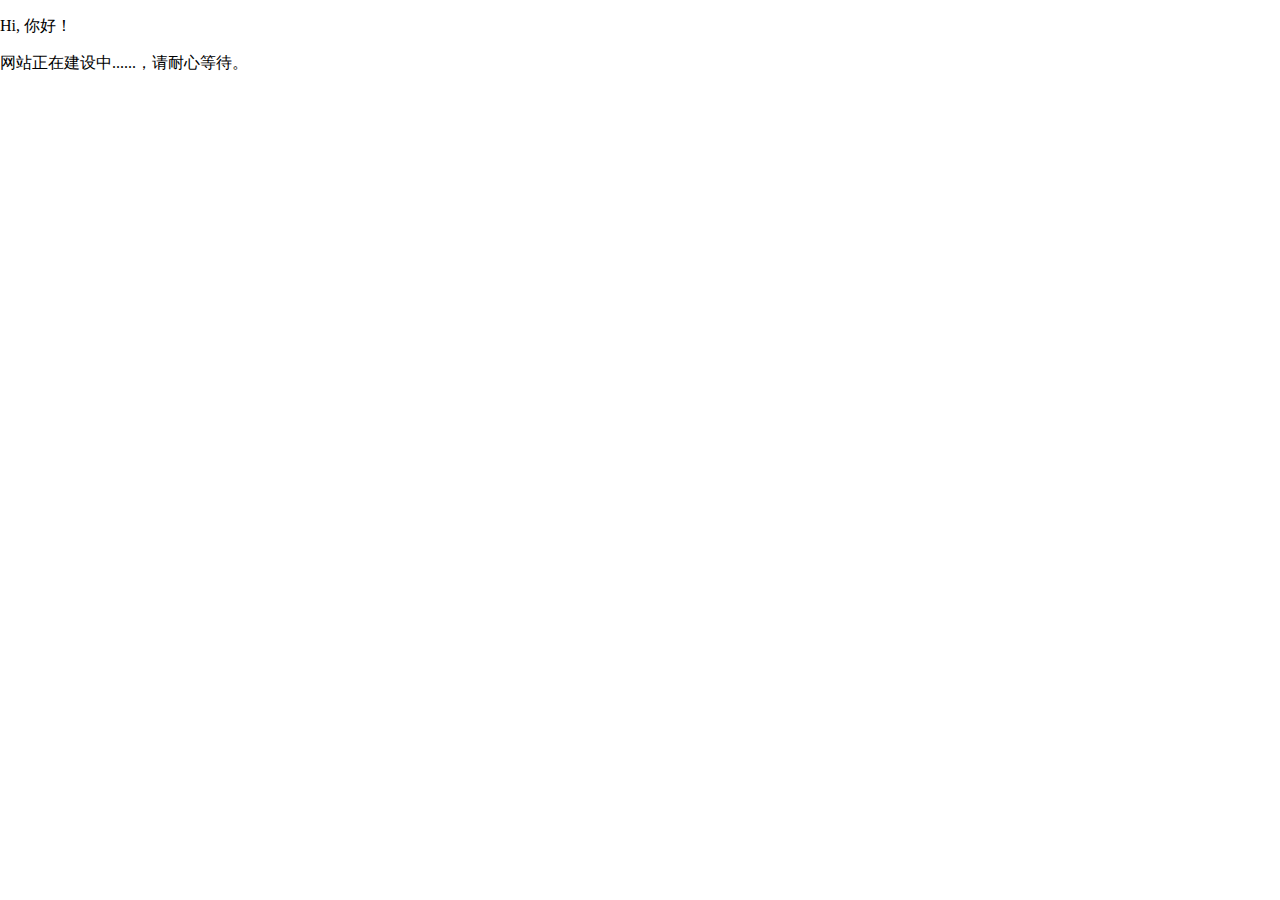
==== index.html @ e306aad0 "17:42" ====
<!DOCTYPE html>
<html style="width:100%;height:100%;">
  
  <head>
    <meta charset="utf-8">
    <meta http-equiv="X-UA-Compatible" content="IE=edge,chrome=1">
    <title>
      学象棋
    </title>
  </head>
  
  <body style="width:100%;margin: 0; height: 800px;padding:0">
    <p>
      Hi, 你好！
    </p>
    <p class='h1'>
      网站正在建设中......，请耐心等待。
    </p>
    <!-- <script type="module" src="piece.js"></script> 引入piece模型-->
    <script type="module" src="board.js">
    </script>
    <!-- 引入board模型-->
  </body>

</html>
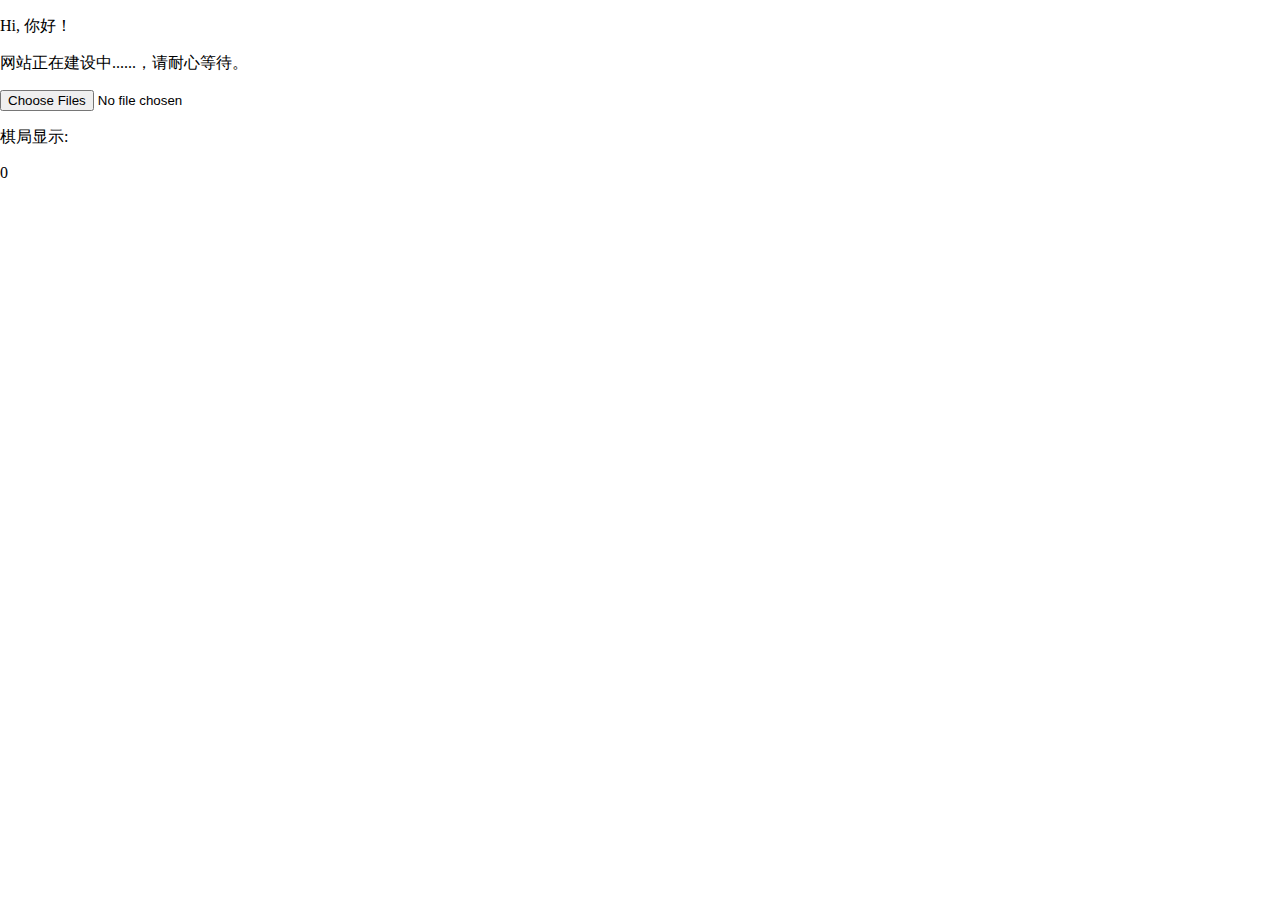
==== commit 35d9840e: "20180603-00:07" ====
--- a/index.html
+++ b/index.html
@@ -1,25 +1,25 @@
 <!DOCTYPE html>
-<html style="width:100%;height:100%;">
-  
+<html style="width:100%;height:100%;">  
   <head>
     <meta charset="utf-8">
     <meta http-equiv="X-UA-Compatible" content="IE=edge,chrome=1">
     <title>
       学象棋
     </title>
-  </head>
-  
-  <body style="width:100%;margin: 0; height: 800px;padding:0">
+  </head>  
+  <body id="body" style="width:100%;margin: 0; height: 800px;padding:0">
     <p>
       Hi, 你好！
     </p>
     <p class='h1'>
       网站正在建设中......，请耐心等待。
     </p>
+    <form name="uploadForm">
+      <p><input id="fileInput" type="file" name="myFiles" multiple></p>
+      <p> 棋局显示: </p>
+      <p><span id="fileDisplay">0</span></p>
+    </form>
     <!-- <script type="module" src="piece.js"></script> 引入piece模型-->
-    <script type="module" src="board.js">
-    </script>
-    <!-- 引入board模型-->
+    <script type="module" src="board.js"></script><!-- 引入board模型-->
   </body>
-
 </html>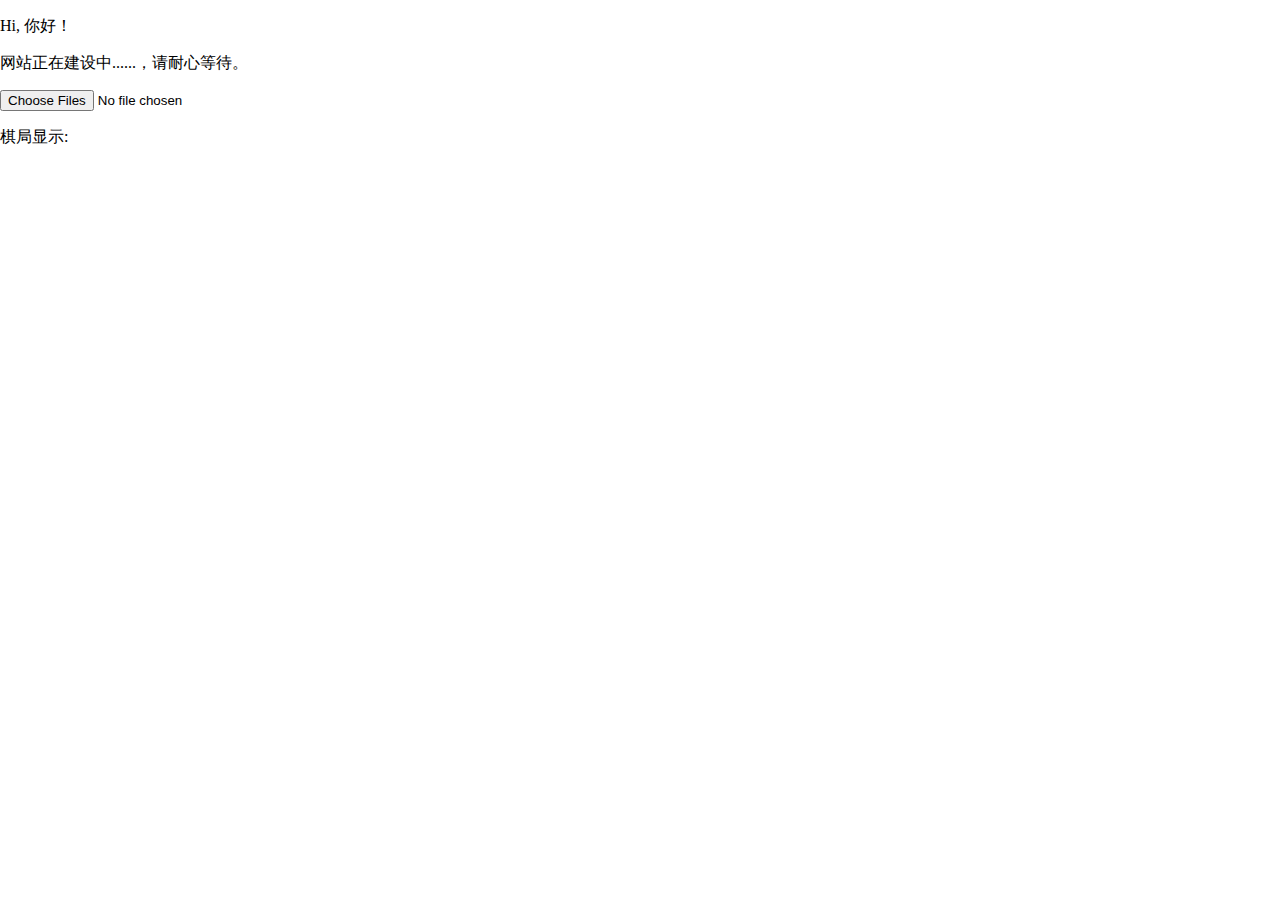
==== commit 5e54c1af: "20180605-17:35" ====
--- a/index.html
+++ b/index.html
@@ -1,25 +1,31 @@
 <!DOCTYPE html>
-<html style="width:100%;height:100%;">  
-  <head>
-    <meta charset="utf-8">
-    <meta http-equiv="X-UA-Compatible" content="IE=edge,chrome=1">
-    <title>
-      学象棋
-    </title>
-  </head>  
-  <body id="body" style="width:100%;margin: 0; height: 800px;padding:0">
+<html style="width:100%;height:100%;">
+
+<head>
+  <meta charset="utf-8">
+  <meta http-equiv="X-UA-Compatible" content="IE=edge,chrome=1">
+  <title>
+    学象棋
+  </title>
+</head>
+
+<body id="body" style="width:100%;margin: 0; height: 800px;padding:0">
+  <p>
+    Hi, 你好！
+  </p>
+  <p class='h1'>
+    网站正在建设中......，请耐心等待。
+  </p>
+  <form name="uploadForm">
     <p>
-      Hi, 你好！
+      <input id="fileInput" type="file" name="myFiles" multiple>
     </p>
-    <p class='h1'>
-      网站正在建设中......，请耐心等待。
+    <p> 棋局显示: </p>
+    <p>
+      <span id="fileDisplay"></span>
     </p>
-    <form name="uploadForm">
-      <p><input id="fileInput" type="file" name="myFiles" multiple></p>
-      <p> 棋局显示: </p>
-      <p><span id="fileDisplay">0</span></p>
-    </form>
-    <!-- <script type="module" src="piece.js"></script> 引入piece模型-->
-    <script type="module" src="board.js"></script><!-- 引入board模型-->
-  </body>
+  </form>
+  <script type="module" src="./chessInstance.js"></script>
+</body>
+
 </html>